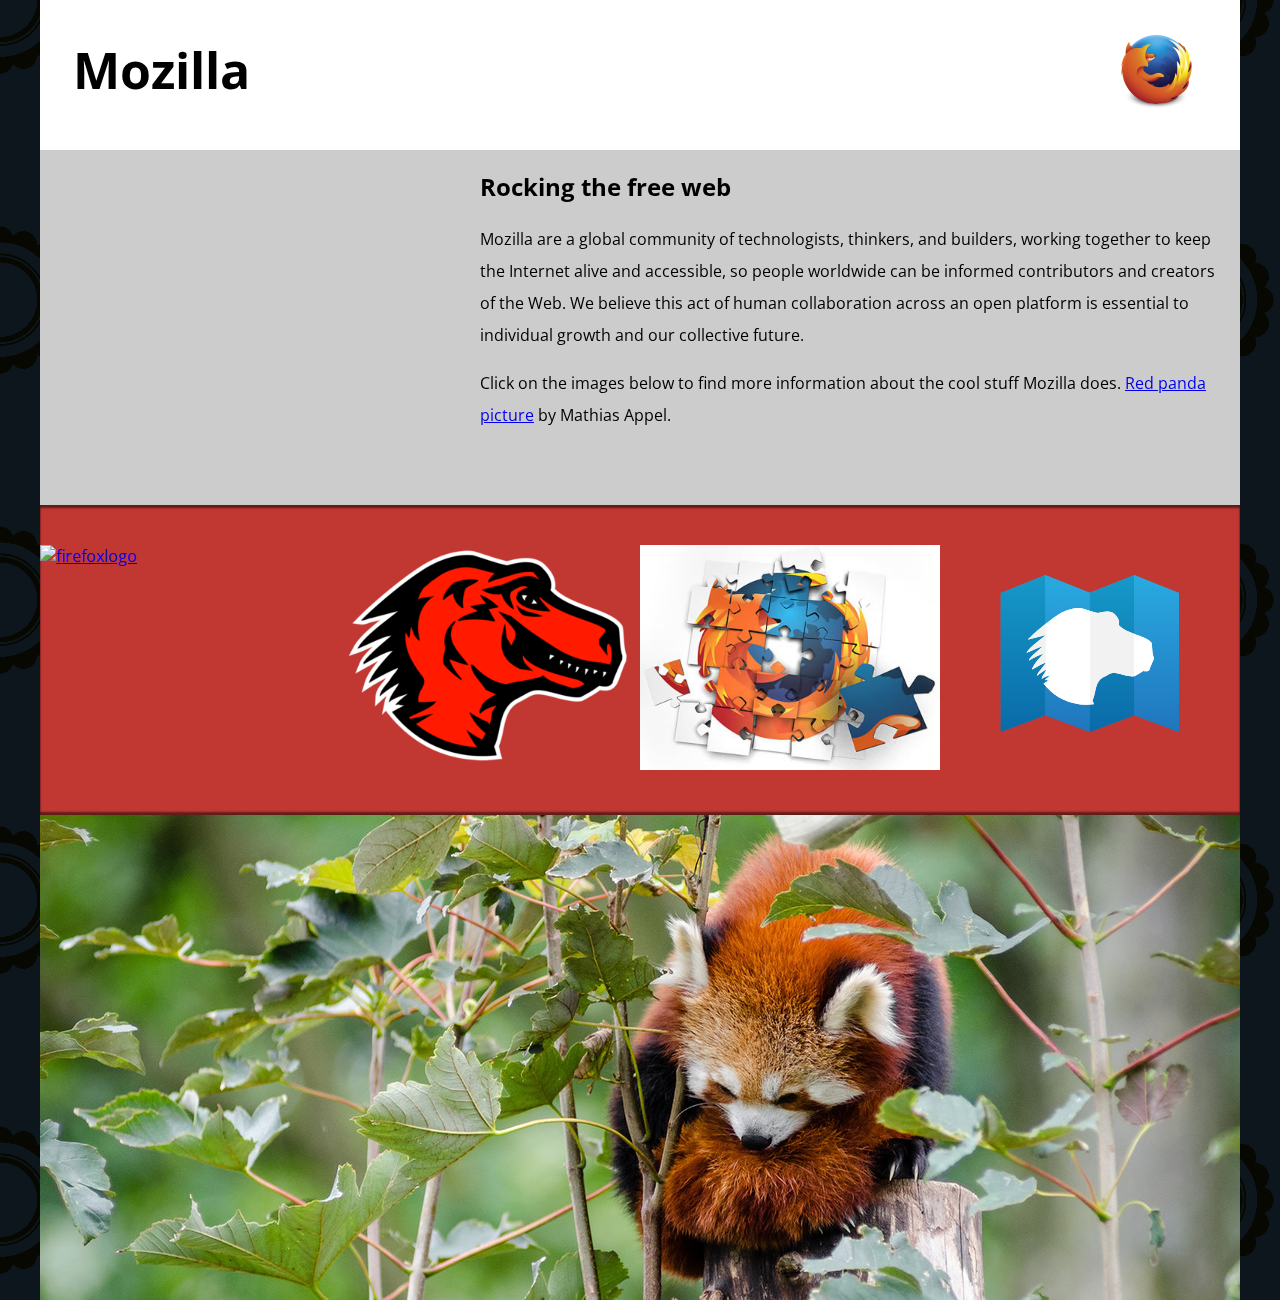
==== index.html @ 9047d01e "Add files via upload" ====
<!DOCTYPE html>
<html lang="en-US">
  <head>
    <meta charset="utf-8">
    <meta name="viewport" content="width=device-width">
    <title>Mozilla splash page</title>
    <link href='https://fonts.googleapis.com/css?family=Open+Sans:400,700' rel='stylesheet' type='text/css'>
    <style>
      /* header and body setup */

      html {
        font-family: 'Open Sans', sans-serif;
        background: url(pattern.png);
      }

      body {
        width: 100%;
        max-width: 1200px;
        margin: 0 auto;
        background-color: white;
        position: relative;
      }

      /* Header styling */

      header {
        height: 150px;
      }

      header img {
        width: 100px;
        position: absolute;
        right: 32.5px;
        top: 32.5px;
      }

      h1 {
        font-size: 50px;
        line-height: 140px;
        margin: 0 0 0 32.5px;
      }

      /* main section and video styling */

      main {
        background: #ccc;
      }

      article {
        padding: 20px;
      }

      h2 {
        margin-top: 0;
      }

      p {
        line-height: 2;
      }

      iframe {
        float: left;
        margin: 0 20px 20px 0;
        max-width: 100%;
      }

      /* further info links */

      .further-info {
        clear: left;
        padding: 40px 0;
        background: #c13832;
        box-shadow: inset 0 3px 2px rgba(0,0,0,0.5),
                    inset 0 -3px 2px rgba(0,0,0,0.5);
      }

      .further-info a {
        width: 25%;
        display: block;
        float: left;
      }

      .further-info img {
        max-width: 100%;
      }

      .clearfix {
        clear: both;
      }

      /* Red panda image */

      .red-panda img {
        display: block;
        max-width: 100%;
      }
    </style>
  </head>
  <body>
    <header>
      <h1>Mozilla</h1>
      <!-- insert <img> element, link to the small
          version of the Firefox logo -->
          <img src="firefox_logo-only_RGB400.png" alt="firefoxlogo">

    </header>

    <main>
      <article>
        <!-- insert iframe from youtube -->
        <iframe width="400" height="315" src="https://www.youtube.com/embed/ojcNcvb1olg?si=2wOKLtOQhoZ8f5jd" title="YouTube video player" frameborder="0" allow="accelerometer; autoplay; clipboard-write; encrypted-media; gyroscope; picture-in-picture; web-share" referrerpolicy="strict-origin-when-cross-origin" allowfullscreen></iframe>

        <h2>Rocking the free web</h2>

        <p>Mozilla are a global community of technologists, thinkers, and builders, working together to keep the Internet alive and accessible, so people worldwide can be informed contributors and creators of the Web. We believe this act of human collaboration across an open platform is essential to individual growth and our collective future.</p>

        <p>Click on the images below to find more information about the cool stuff Mozilla does. <a href="https://www.flickr.com/photos/mathiasappel/21675551065/">Red panda picture</a> by Mathias Appel.</p>
      </article>

      <div class="further-info">
        <!-- insert images with srcsets and sizes -->
        <a href="https://www.mozilla.org/en-US/firefox/new/">
          <img
            srcset="firefox_logo-only_RGB120.png 120w,
                    firefox_logo-only_RGB.png 400w"
                    sizes="(max-width: 500px) 120px, 400px"
                    src="firefox_logo-only_RGB400.png" alt="firefoxlogo">
        </a>
        <a href="https://www.mozilla.org/">
          <img 
              srcset="mozilla-dinosaur-head120.png 120w,
                      mozilla-dinosaur-head400.png 400w"
              sizes="(max-width: 500px) 120px, 400px"
              src="mozilla-dinosaur-head400.png" alt="dinosour head">
        </a>
        <a href="https://addons.mozilla.org/">
          <img 
              srcset="firefox-addons120.jpg 120w,
                      firefox-addons.jpg 400w"
              sizes="(max-width: 500px) 120px, 400px"
              src="firefox-addons.jpg" alt="firefox addons">
        </a>
        <a href="https://developer.mozilla.org/en-US/">
          <img src="mdn.svg" alt="mdn">
        </a>
        <div class="clearfix"></div>
      </div>

      <div class="red-panda">
        <!-- insert picture element -->
        <picture>
          <source 
              media="(max-width:599px)" 
              srcset="red-panda600.jpg">
            <img src="red-panda1200.jpg" alt="panda">
            </picture>
      </div>

    </main>
  </body>
</html>
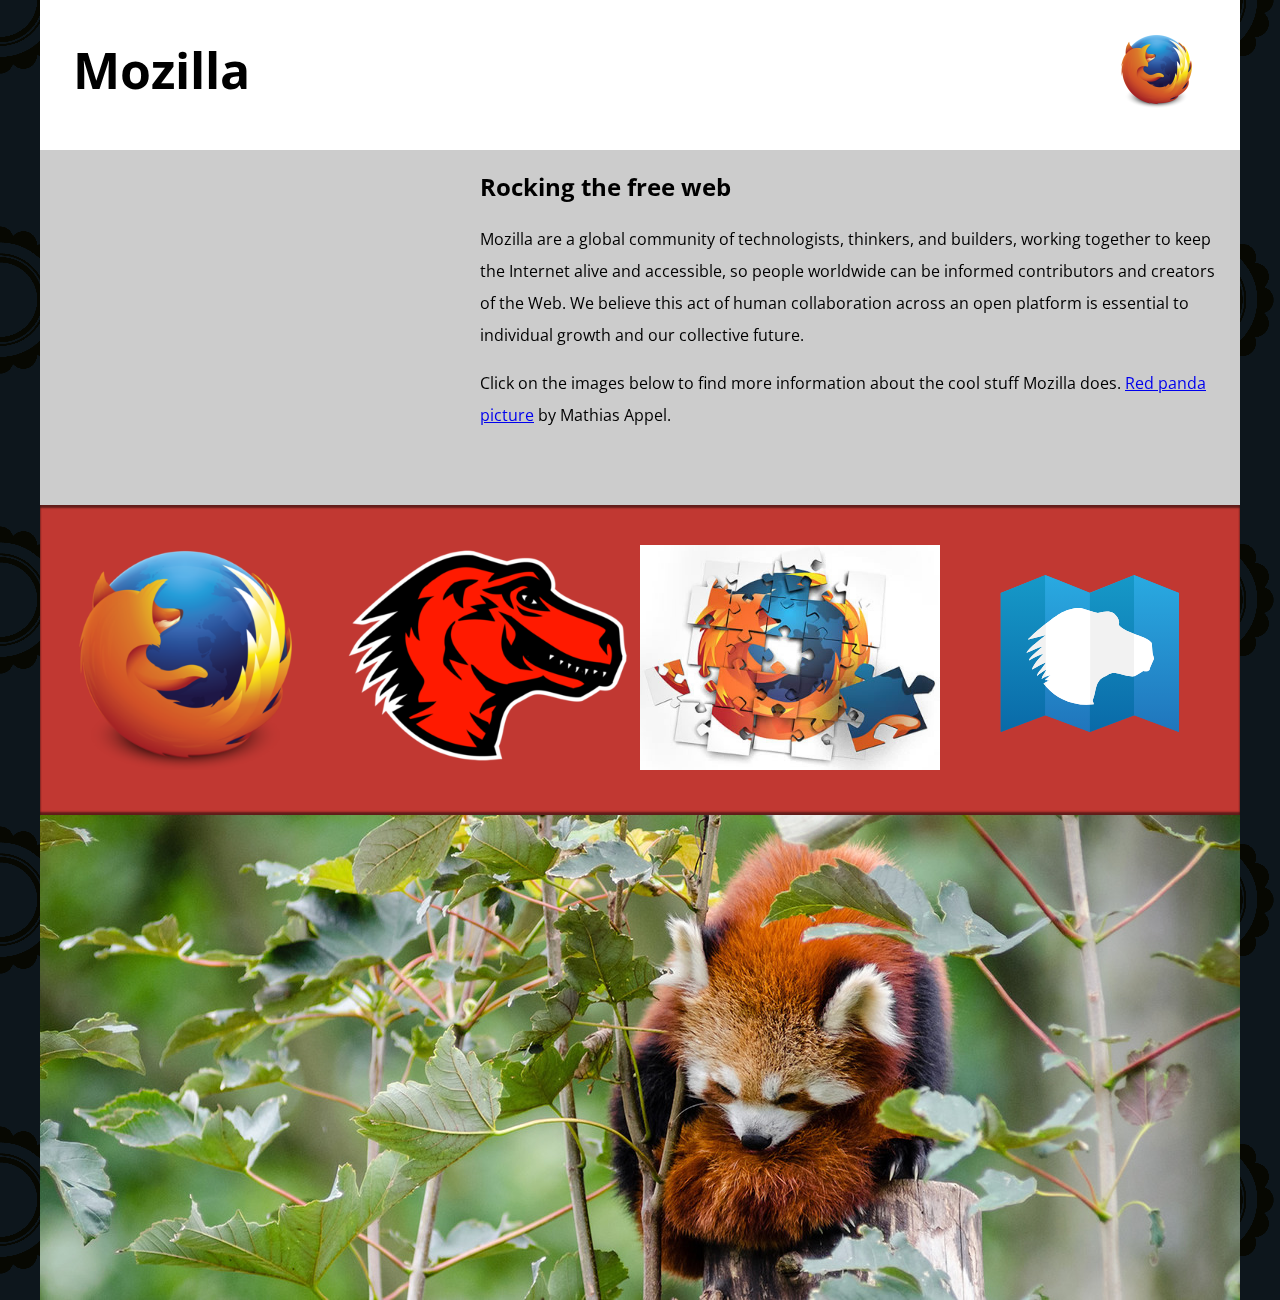
==== commit 786f476e: "index.html" ====
--- a/index.html
+++ b/index.html
@@ -122,7 +122,7 @@
         <a href="https://www.mozilla.org/en-US/firefox/new/">
           <img
             srcset="firefox_logo-only_RGB120.png 120w,
-                    firefox_logo-only_RGB.png 400w"
+                    firefox_logo-only_RGB400.png 400w"
                     sizes="(max-width: 500px) 120px, 400px"
                     src="firefox_logo-only_RGB400.png" alt="firefoxlogo">
         </a>
